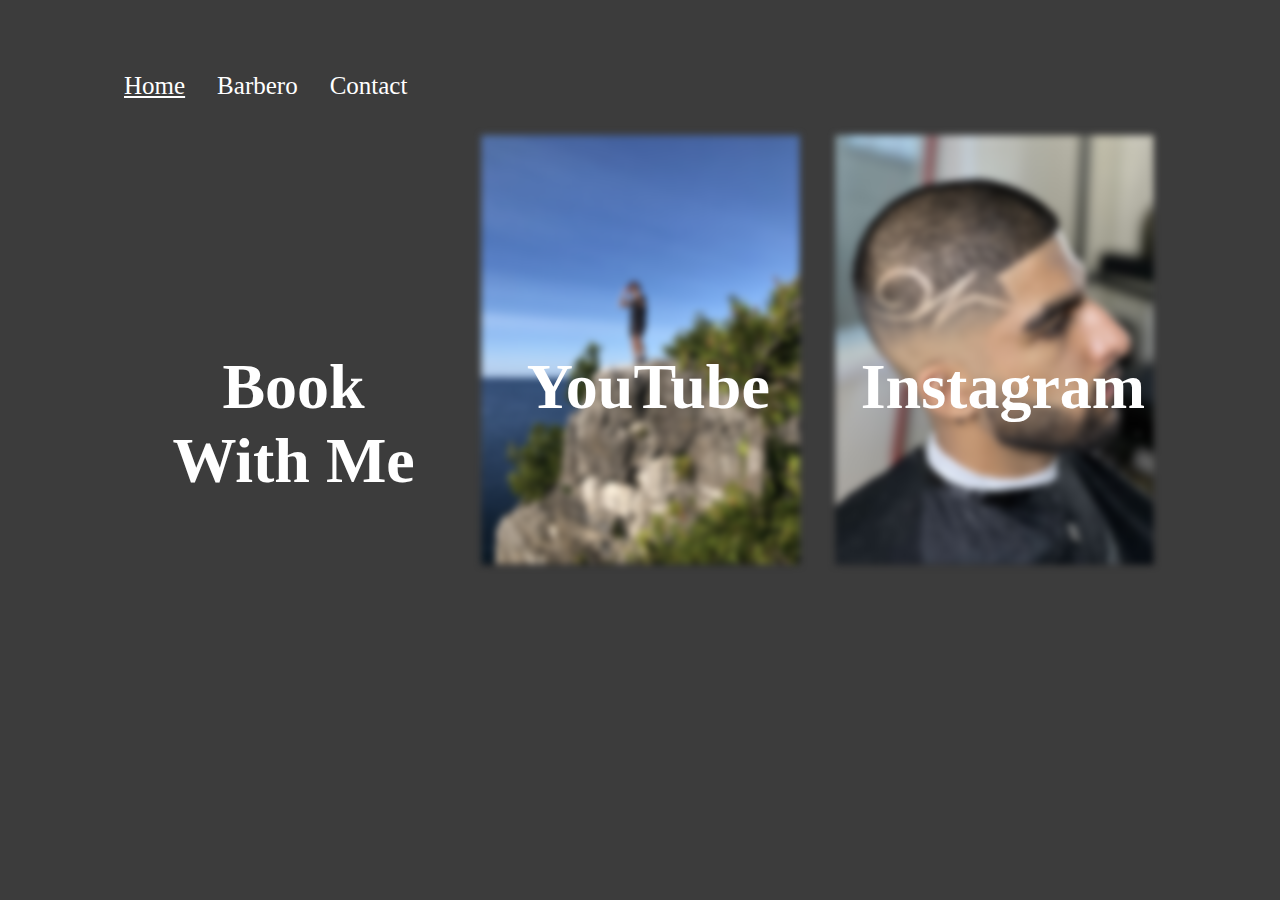
==== francis.html @ 572861f0 "initial upload" ====
<!DOCTYPE html>
<html>
<head>
    <link rel="stylesheet" href="francis.css">
    <link rel="stylesheet" href="https://fonts.google.com/specimen/Bakbak+One">
    <title>Francis Cabrera</title>
</head>
<body>

    <ul>
        <li><a id = "currTab" class="active" href="francis.html">Home</a></li>
        <li><a href="francisPortfolio.html">Barbero</a></li>
        <li><a href="francisContact.html">Contact</a></li>
    </ul>

    <div class = "row">
        <div class = "column" >
            <!-- <img src="img1.jpg" alt="Hair Cut" style="width:100%; height:100%; "> -->
            <a href="https://booksy.com/en-ca/4101_v-s-hair-studio-inc_barbers_910856_concord?do=invite">  
                <video autoplay loop muted inline style="width:100%; height: 100%;">
                    <source src="haircut.mp4" type="video/mp4">
                </video>
                <!-- <button id = "img1">YouTube</button> -->
                <div class="centered">Book<br>With Me</div>
            </a>  
        </div>
        <div class = "column">
            
            <a href="https://www.youtube.com/@sidequests04">
                <img src="img2.jpg" alt="Hair Cut" style="width:100%; height:100%;">
                <div class="youtube">YouTube</div>
                <!-- <button id = "img2">Hair Cut</button> -->
            </a>
        </div>
        <div class = "column">
            <a href="https://www.instagram.com/francis.cabreraa/?hl=en">
            <img src="img1.jpg" alt="Hair Cut" style="width:100%; height:100%;">
            <div class="insta">Instagram</div>
            <!-- <button id = "img3">Instagram</button>   -->
        </a>  
        </div>
        <!-- <div class = "column">
            <a href="https://www.instagram.com/francis.cabreraa/?hl=en">
            <img src="steak.jpg" alt="Hair Cut" style="width:100%; height:100%;">
            <div class="insta">Instagram</div>
        </a>  
        </div> -->
    </div>
    
</body>
</html>
---- francis.css ----
ul {
    list-style-type: none;
    font-size: 25px;
    margin: 0;
    padding: 0;
    overflow: hidden;
    background-color: #3C3C3C;
  }
  li {
    float: left;
  }
  li a {
    display: block;
    color: white;
    text-align: center;
    padding: 14px 16px;
    text-decoration: none;
  }
  #currTab {
    text-decoration-line: underline;
  }
  body {
    background-color:#3C3C3C;
    padding-top: 50px;
    padding-right: 100px;
    padding-bottom: 50px;
    padding-left: 100px;
    font-family: "Bakbak+One";
  }
  .row {
    display: flex;
    position: relative;
  }
  .column {
    flex: 33.33%;
    padding: 10px;
  }
  video{
    filter: blur(6px);
    transform: scale(0.95);
    display: block;
  }
  img{
    filter: blur(4px);
    transform: scale(0.95);
  } 
  .row .column .centered {
    position: absolute;
    width: 33%;
    top: 50%;
    flex: 33.33%;
    color: white;
    font-size: 5vw;
    text-align: center;
    font-weight: bold;
    
  }
  .row .column .youtube {
    position: absolute;
    width: 33%;
    top: 50%;
    flex: 33.33%;
    color: white;
    font-size: 5vw;
    text-align: center;
    font-weight: bold;

  }
  .row .column .insta {
    position: absolute;
    width: 33%;
    top: 50%;
    flex: 33.33%;
    color: white;
    font-size: 5vw;
    text-align: center;
    font-weight: bold;
  }
  @media screen and (max-width: 800px){
    .row {
      display: flex;
      flex-direction: column;
      position: relative;
      
    }
    .column {
      flex: 33.33%;
      padding: 10px;
    }
    .row .column .centered {
      position: absolute;
      width: 100%;
      color: white;
      font-size: 5vw;
      top:17%;
      flex: 33.33%;
      text-align: center;
      font-weight: bold;
      
    }
    .row .column .youtube {
      position: absolute;
      width: 100%;
      top: 53%;
      flex: 33.33%;
      color: white;
      font-size: 5vw;
      text-align: center;
      font-weight: bold;
  
    }
    .row .column .insta {
      position: absolute;
      width: 100%;
      top: 85%;
      flex: 33.33%;
      color: white;
      font-size: 5vw;
      text-align: center;
      font-weight: bold;
    }
  }
  h1{
    color:white;
    text-align: center;
    font-size: 5vw;
  }
  label{
    color:white;
    text-align: left;
    font-size: 2vw;
  }
  form{
    text-align: center;
  }
  #message{
    width: 30%;
    height: 4vw;
  }
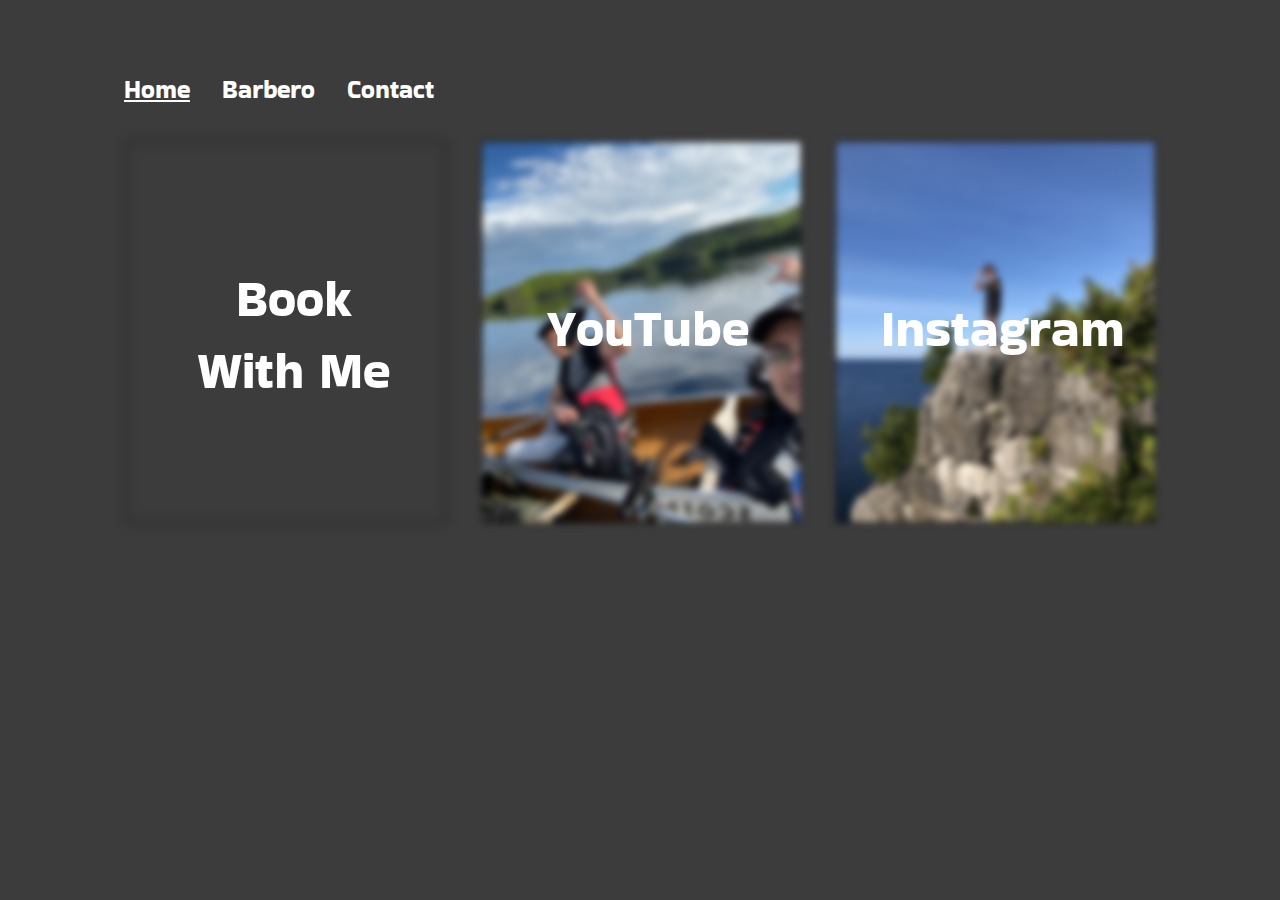
==== commit e511c10d: "pushing Barbero tab and contact tab" ====
--- a/francis.html
+++ b/francis.html
@@ -2,11 +2,11 @@
 <html>
 <head>
     <link rel="stylesheet" href="francis.css">
-    <link rel="stylesheet" href="https://fonts.google.com/specimen/Bakbak+One">
+    <link rel="stylesheet" href="https://fonts.googleapis.com/css?family=Bakbak+One">
     <title>Francis Cabrera</title>
 </head>
 <body>
-
+<!-- testing 123-->
     <ul>
         <li><a id = "currTab" class="active" href="francis.html">Home</a></li>
         <li><a href="francisPortfolio.html">Barbero</a></li>
@@ -15,9 +15,9 @@
 
     <div class = "row">
         <div class = "column" >
-            <!-- <img src="img1.jpg" alt="Hair Cut" style="width:100%; height:100%; "> -->
+            <!-- <img src="img1.jpg" alt="Hair Cut" style="width: 300px; height: 337px; object-fit: cover;"> -->
             <a href="https://booksy.com/en-ca/4101_v-s-hair-studio-inc_barbers_910856_concord?do=invite">  
-                <video autoplay loop muted inline style="width:100%; height: 100%;">
+                <video autoplay loop muted inline >
                     <source src="haircut.mp4" type="video/mp4">
                 </video>
                 <!-- <button id = "img1">YouTube</button> -->
@@ -26,15 +26,15 @@
         </div>
         <div class = "column">
             
-            <a href="https://www.youtube.com/@sidequests04">
-                <img src="img2.jpg" alt="Hair Cut" style="width:100%; height:100%;">
+            <a href="https://www.youtube.com/@ArtOfAdventures">
+                <img src="img3.jpg" alt="Hair Cut" >
                 <div class="youtube">YouTube</div>
                 <!-- <button id = "img2">Hair Cut</button> -->
             </a>
         </div>
         <div class = "column">
             <a href="https://www.instagram.com/francis.cabreraa/?hl=en">
-            <img src="img1.jpg" alt="Hair Cut" style="width:100%; height:100%;">
+            <img src="img2.jpg" alt="Hair Cut">
             <div class="insta">Instagram</div>
             <!-- <button id = "img3">Instagram</button>   -->
         </a>  
--- a/francis.css
+++ b/francis.css
@@ -25,7 +25,7 @@
     padding-right: 100px;
     padding-bottom: 50px;
     padding-left: 100px;
-    font-family: "Bakbak+One";
+    font-family: "Bakbak One", sans-serif;
   }
   .row {
     display: flex;
@@ -39,44 +39,72 @@
     filter: blur(6px);
     transform: scale(0.95);
     display: block;
+    width: 100%; height: 400px; object-fit: cover;
+    border: 1px solid black;
+  }
+  .grid-img{
+    filter:none;
+    transform: scale(0.95);
+    width: 100%; height: 400px; object-fit: cover;
+    border: 1px solid black;
+  }
+  .grid-container {
+    /* grid-template-columns: repeat(auto-fill, minmax(150px, 3fr)); */
+    display: grid;
+    grid-template-columns: repeat(3, 1fr);
+  }
+  .grid {
+    text-align: center;
   }
   img{
     filter: blur(4px);
     transform: scale(0.95);
+    width: 100%; height: 400px; object-fit: cover;
+    border: 1px solid black;
   } 
   .row .column .centered {
     position: absolute;
     width: 33%;
-    top: 50%;
-    flex: 33.33%;
-    color: white;
-    font-size: 5vw;
-    text-align: center;
-    font-weight: bold;
-    
+    top: 33%;
+    flex: 33.33%;
+    color: white;
+    font-size: 4vw;
+    text-align: center;
+    /* font-weight: bold; */
   }
   .row .column .youtube {
     position: absolute;
     width: 33%;
-    top: 50%;
-    flex: 33.33%;
-    color: white;
-    font-size: 5vw;
-    text-align: center;
-    font-weight: bold;
+    top: 40%;
+    flex: 33.33%;
+    color: white;
+    font-size: 4vw;
+    text-align: center;
+    /* font-weight: bold; */
 
   }
   .row .column .insta {
     position: absolute;
     width: 33%;
-    top: 50%;
-    flex: 33.33%;
-    color: white;
-    font-size: 5vw;
-    text-align: center;
-    font-weight: bold;
-  }
-  @media screen and (max-width: 800px){
+    top: 40%;
+    flex: 33.33%;
+    color: white;
+    font-size: 4vw;
+    text-align: center;
+    /* font-weight: bold; */
+  }
+  @media screen and (max-width: 900px){
+    .grid-img{
+      filter:none;
+      transform: scale(0.95);
+      width: 100%; height: 400px; object-fit: cover;
+      border: 1px solid black;
+    }
+    .grid-container {
+      /* grid-template-columns: repeat(auto-fill, minmax(150px, 3fr)); */
+      display: grid;
+      grid-template-columns: auto;
+    }
     .row {
       display: flex;
       flex-direction: column;
@@ -92,48 +120,157 @@
       width: 100%;
       color: white;
       font-size: 5vw;
-      top:17%;
-      flex: 33.33%;
-      text-align: center;
-      font-weight: bold;
+      top:14%;
+      flex: 33.33%;
+      text-align: center;
+      /* font-weight: bold; */
       
     }
     .row .column .youtube {
       position: absolute;
       width: 100%;
-      top: 53%;
-      flex: 33.33%;
-      color: white;
-      font-size: 5vw;
-      text-align: center;
-      font-weight: bold;
+      top: 48%;
+      flex: 33.33%;
+      color: white;
+      font-size: 5vw;
+      text-align: center;
+      /* font-weight: bold; */
   
     }
     .row .column .insta {
       position: absolute;
       width: 100%;
-      top: 85%;
-      flex: 33.33%;
-      color: white;
-      font-size: 5vw;
-      text-align: center;
-      font-weight: bold;
-    }
+      top: 82%;
+      flex: 33.33%;
+      color: white;
+      font-size: 5vw;
+      text-align: center;
+      /* font-weight: bold; */
+    }
+  }
+  @media screen and (max-width: 550px){
+    video{
+      filter: blur(6px);
+      transform: scale(0.95);
+      display: block;
+      width: 250%; height: 300px; object-fit: cover;
+      border: 1px solid black;
+      margin-left: -75%;
+
+    }
+    .grid-img{
+      filter: none;
+      transform: scale(0.95);
+      width: 250%; height: 300px; object-fit: cover;
+      border: 1px solid black;
+      margin-left: -75%;
+    } 
+    img{
+      filter: blur(4px);
+      transform: scale(0.95);
+      width: 250%; height: 300px; object-fit: cover;
+      border: 1px solid black;
+      margin-left: -75%;
+    } 
+    .row {
+      display: flex;
+      flex-direction: column;
+      position: relative;
+      
+    }
+    .column {
+      flex: 33.33%;
+      padding: 10px;
+      
+    }
+    .row .column .centered {
+      position: absolute;
+      width: 100%;
+      color: white;
+      font-size: 5vw;
+      top:14%;
+      flex: 33.33%;
+      text-align: center;
+      /* font-weight: bold; */
+      
+    }
+    .row .column .youtube {
+      position: absolute;
+      width: 100%;
+      top: 48%;
+      flex: 33.33%;
+      color: white;
+      font-size: 5vw;
+      text-align: center;
+      /* font-weight: bold; */
+  
+    }
+    .row .column .insta {
+      position: absolute;
+      width: 100%;
+      top: 82%;
+      flex: 33.33%;
+      color: white;
+      font-size: 5vw;
+      text-align: center;
+      /* font-weight: bold; */
+    }
+    form {
+      display:flex;
+      flex-direction: column;
+      text-align: center;
+      width: 24rem;
+      gap: 1rem;
+      margin-left: 8%;
+      justify-content: center;  
+    }
+    .contact{
+      display: grid;
+      place-content : center;
+      margin-left: 8%;
+    }
+    input,select,textarea{
+      border: 1px solid black;
+      padding: 1.4rem;
+      width: 70%;
+    }
+    h1 {
+      margin-left: -20%;
+    }
+
   }
   h1{
     color:white;
     text-align: center;
-    font-size: 5vw;
+    font-size: 350%;
   }
   label{
     color:white;
     text-align: left;
     font-size: 2vw;
   }
-  form{
-    text-align: center;
-  }
   #message{
     width: 30%;
     height: 4vw;
-  }+  }
+  .contact{
+    display: grid;
+    place-content : center;
+  }
+  form {
+    display:flex;
+    flex-direction: column;
+    text-align: center;
+    width: 24rem;
+    gap: 1rem;
+    justify-content: center;  
+  }
+  input,select,textarea{
+    border: 1px solid black;
+    padding: 1.4rem;
+    
+  }
+  button{
+    padding: 2px;
+    width: 33.333%;
+  }
